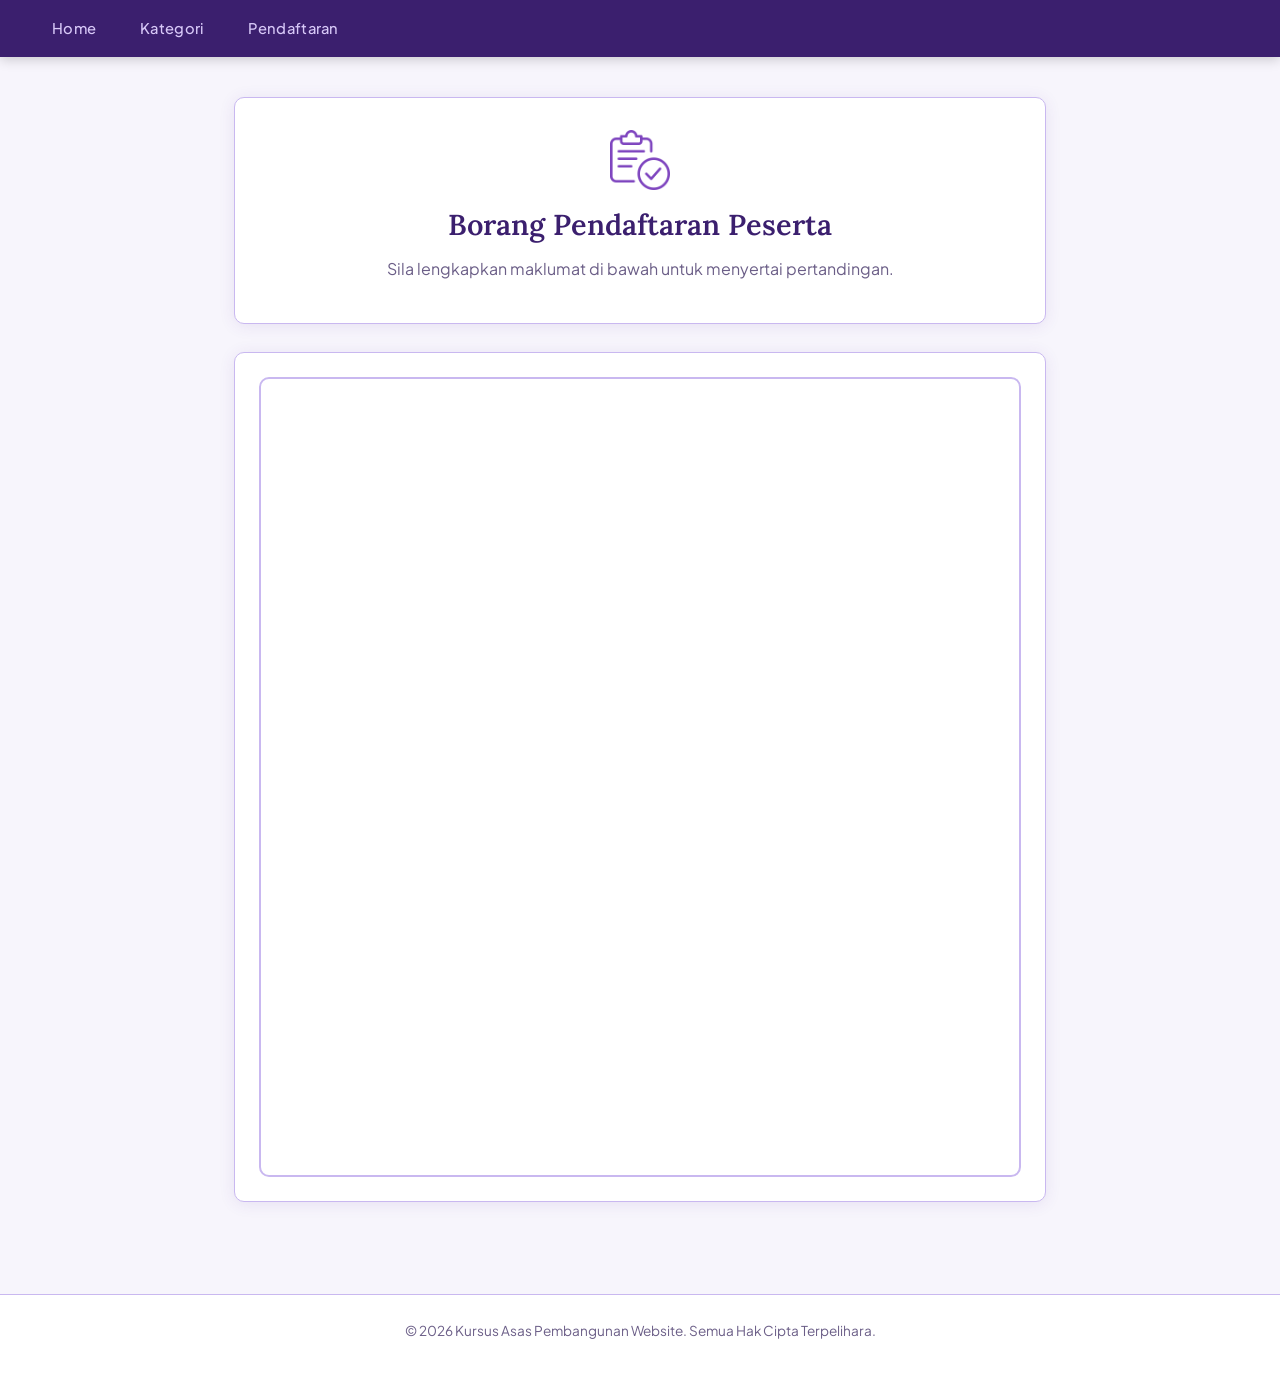
==== daftar.html @ 3d8fef21 "Update daftar.html" ====
<html>
<head>
    <meta charset="UTF-8">
    <meta name="viewport" content="width=device-width, initial-scale=1.0">
    <title>Pendaftaran | Pertandingan Inovasi META 2026</title>
    <link rel="stylesheet" href="style.css">
</head>
<body>

    <header>
        <nav>
            <ul>
                <li><a href="index.html">Home</a></li>
                <li><a href="kategori.html">Kategori</a></li>
                <li><a href="daftar.html">Pendaftaran</a></li>
            </ul>
        </nav>
    </header>

    <main>
        <section id="pendaftaran-header">
            <img src="ikondaftar.png" alt="Ikon Daftar" class="icon-header">
            <h1>Borang Pendaftaran Peserta</h1>
            <p>Sila lengkapkan maklumat di bawah untuk menyertai pertandingan.</p>

        </section>

        <section id="form-container">
            <div class="google-form">
                <iframe 
                    src="https://docs.google.com/forms/d/e/1FAIpQLSeDqYGQako9amtr0_ojPmDRpbBScKwEjDR6ugwfs75yesWN2Q/viewform?embedded=true"
                    width="100%"
                    height="800"
                    frameborder="0"
                    marginheight="0">
            
                </iframe>
            </div>
        </section>
    </main>

    <footer>
        <p>&copy; 2026 Kursus Asas Pembangunan Website. Semua Hak Cipta Terpelihara.</p>
    </footer>

</body>
</html>
---- style.css ----
@import url('https://fonts.googleapis.com/css2?family=Plus+Jakarta+Sans:wght@400;500;600;700&family=Lora:ital,wght@0,400;0,600;1,400&display=swap');

:root {
  --bg:           #f7f5fc;
  --surface:      #ffffff;
  --purple-dark:  #3b1f6e;
  --purple-mid:   #6a3fbf;
  --purple-light: #9b6fe8;
  --purple-tint:  #ede8fb;
  --purple-border:#c9b8f0;
  --text:         #1e1230;
  --text-muted:   #6b5e87;
  --accent:       #b87cff;
  --radius:       10px;
  --shadow:       0 2px 16px rgba(90, 50, 160, 0.10);
}

*, *::before, *::after { box-sizing: border-box; margin: 0; padding: 0; }

html { scroll-behavior: smooth; }

body {
  font-family: 'Plus Jakarta Sans', sans-serif;
  background-color: var(--bg);
  color: var(--text);
  font-size: 16px;
  line-height: 1.7;
}

header {
  background-color: var(--purple-dark);
  padding: 0 2rem;
  position: sticky;
  top: 0;
  z-index: 100;
  box-shadow: 0 2px 12px rgba(0,0,0,0.20);
}

nav ul {
  list-style: none;
  display: flex;
  gap: 0.25rem;
  padding: 0;
  margin: 0;
}

nav ul li a {
  display: block;
  padding: 1rem 1.25rem;
  color: #d8c9f8;
  text-decoration: none;
  font-weight: 500;
  font-size: 0.92rem;
  letter-spacing: 0.02em;
  transition: color 0.2s, background 0.2s;
  border-radius: var(--radius);
}

nav ul li a:hover {
  color: #fff;
  background: rgba(255,255,255,0.10);
}

main {
  max-width: 860px;
  margin: 0 auto;
  padding: 2.5rem 1.5rem 4rem;
}

section {
  background: var(--surface);
  border-radius: var(--radius);
  padding: 2rem 2.25rem;
  margin-bottom: 1.75rem;
  border: 1px solid var(--purple-border);
  box-shadow: var(--shadow);
}

h1 {
  font-family: 'Lora', serif;
  font-size: 2rem;
  font-weight: 600;
  color: var(--purple-dark);
  margin-bottom: 0.75rem;
  line-height: 1.3;
}

h2 {
  font-family: 'Lora', serif;
  font-size: 1.35rem;
  font-weight: 600;
  color: var(--purple-mid);
  margin-bottom: 0.75rem;
}

h3 {
  font-size: 0.95rem;
  font-weight: 700;
  color: var(--text-muted);
  text-transform: uppercase;
  letter-spacing: 0.06em;
  margin: 1rem 0 0.4rem;
}

p { color: var(--text-muted); margin-bottom: 0.5rem; }

p strong {
  color: var(--purple-dark);
  font-weight: 600;
}

hr {
  border: none;
  border-top: 2px dashed var(--purple-border);
  margin: 0.25rem 0 1.75rem;
  opacity: 0.6;
}

#maklumat-pertandingan img {
  width: 100%;
  border-radius: var(--radius);
  margin-top: 1.25rem;
  border: 2px solid var(--purple-border);
  object-fit: cover;
}

#countdown {
  text-align: center;
  background: linear-gradient(135deg, var(--purple-dark) 0%, var(--purple-mid) 100%);
  border: none;
}

#countdown h2 {
  color: #d8c9f8;
  font-size: 1.1rem;
  letter-spacing: 0.05em;
  text-transform: uppercase;
  margin-bottom: 1rem;
}

#timer-display p {
  font-size: 1.75rem;
  font-weight: 700;
  color: #fff;
  letter-spacing: 0.04em;
}

#peserta {
  display: flex;
  align-items: center;
  gap: 1rem;
  background: var(--purple-tint);
  border-color: var(--purple-border);
}

#peserta h2 { margin-bottom: 0; }

#peserta p {
  margin: 0;
  font-size: 1rem;
  color: var(--text-muted);
}

#bilangan-peserta {
  font-size: 1.5rem;
  font-weight: 700;
  color: var(--purple-mid);
}

.map-container {
  border-radius: var(--radius);
  overflow: hidden;
  border: 2px solid var(--purple-border);
  margin-top: 1rem;
}

.map-container iframe {
  display: block;
  width: 100%;
  height: 360px;
}

#tajuk-kategori {
  text-align: center;
}

.container-kategori {
  display: grid;
  grid-template-columns: repeat(auto-fit, minmax(280px, 1fr));
  gap: 1.5rem;
  margin-top: 0.5rem;
}

.kad-kategori {
  background: var(--surface);
  border: 1px solid var(--purple-border);
  border-radius: var(--radius);
  padding: 1.75rem;
  box-shadow: var(--shadow);
  transition: transform 0.2s, box-shadow 0.2s;
}

.kad-kategori:hover {
  transform: translateY(-3px);
  box-shadow: 0 6px 24px rgba(90, 50, 160, 0.18);
}

.kad-kategori img {
  width: 100%;
  height: 180px;
  object-fit: cover;
  border-radius: calc(var(--radius) - 2px);
  margin-bottom: 1rem;
  border: 1px solid var(--purple-border);
}

.kad-kategori h2 {
  font-size: 1.15rem;
  margin-bottom: 0.4rem;
}

.kad-kategori ul {
  padding-left: 1.25rem;
  margin-bottom: 0.5rem;
}

.kad-kategori ul li {
  color: var(--text-muted);
  font-size: 0.9rem;
  margin-bottom: 0.2rem;
}

.kad-kategori p strong {
  color: var(--purple-mid);
  font-size: 1rem;
}

#pendaftaran-header {
  text-align: center;
  padding: 2rem 2rem;
}

.icon-header {
  width: 60px;
  height: auto;
  margin-bottom: 1rem;
  display: block;
  margin-left: auto;
  margin-right: auto;
  filter: invert(30%) sepia(50%) saturate(2000%) hue-rotate(245deg) brightness(90%) contrast(90%);
}

#pendaftaran-header h1 {
  margin-top: 0.5rem;
  font-size: 1.8rem;
}

#form-container {
  padding: 1.5rem;
}

.google-form iframe {
  border-radius: var(--radius);
  border: 2px solid var(--purple-border);
  display: block;
}

footer {
  text-align: center;
  padding: 1.5rem;
  font-size: 0.85rem;
  color: var(--text-muted);
  border-top: 1px solid var(--purple-border);
  background: var(--surface);
}

@media (max-width: 600px) {
  main { padding: 1.5rem 1rem 3rem; }
  h1 { font-size: 1.5rem; }
  section { padding: 1.5rem 1.25rem; }
  #timer-display p { font-size: 1.2rem; }
  .container-kategori { grid-template-columns: 1fr; }
}
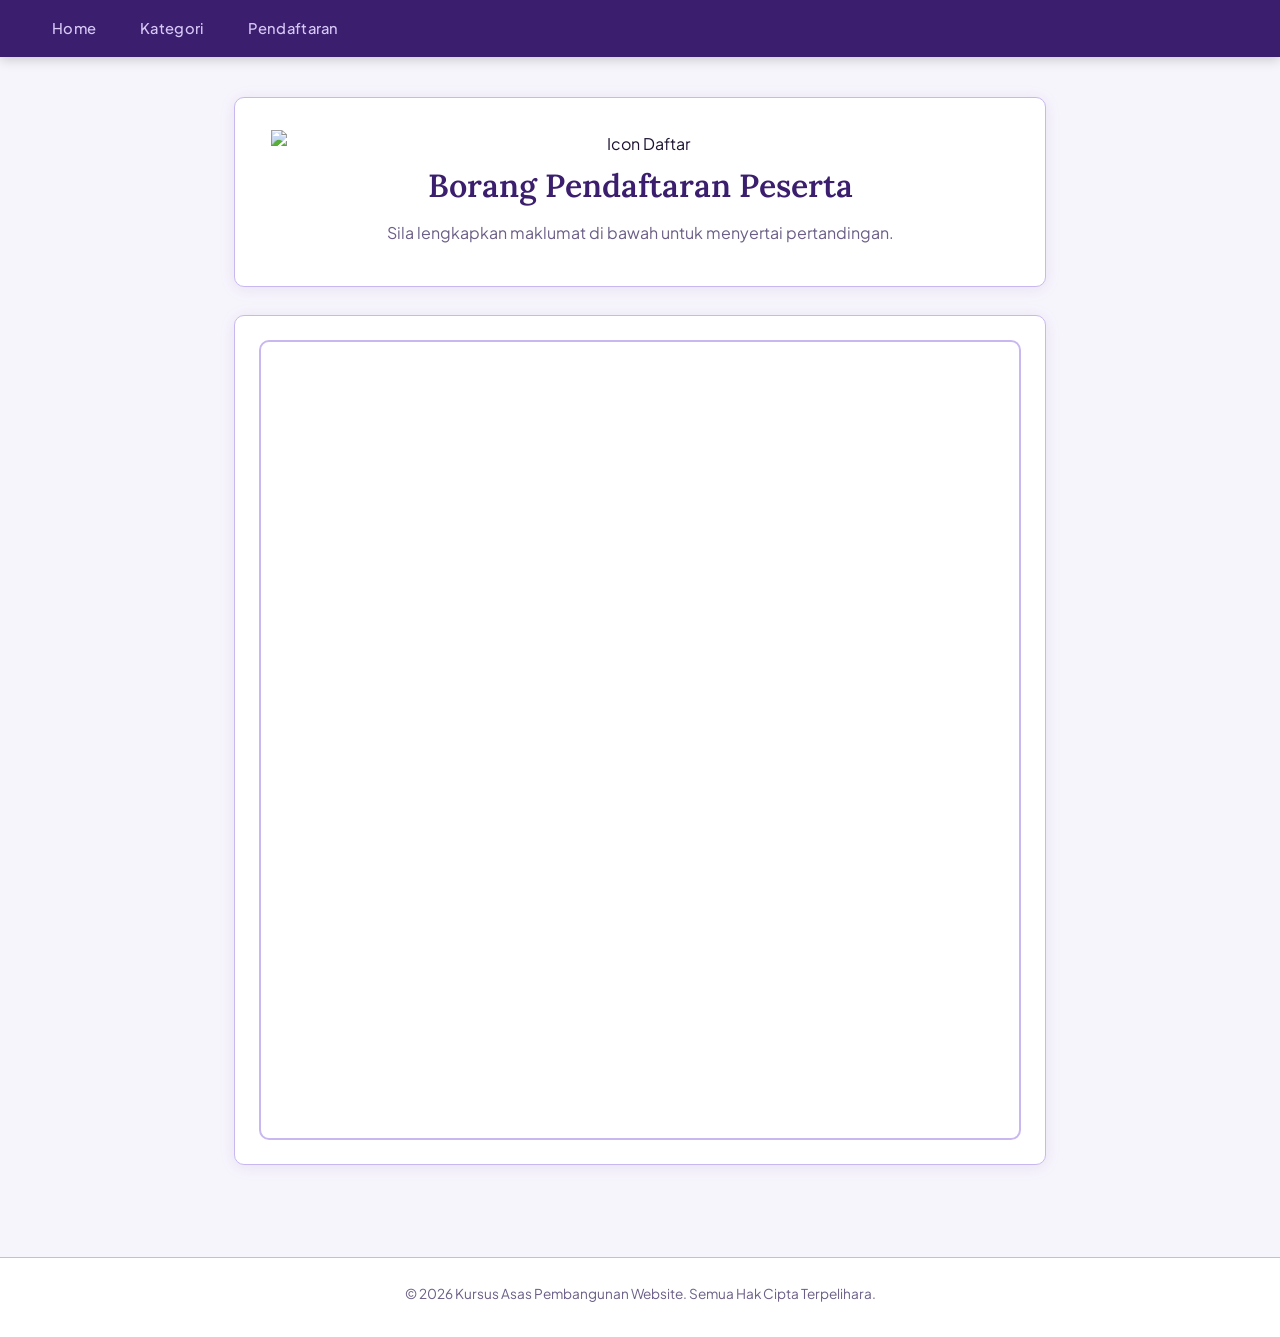
==== commit 304e0577: "Update daftar.html" ====
--- a/daftar.html
+++ b/daftar.html
@@ -19,7 +19,7 @@
 
     <main>
         <section id="pendaftaran-header">
-            <img src="ikondaftar.png" alt="Ikon Daftar" class="icon-header">
+            <img src="letak_gambar_icon_daftar_disini.png" alt="Icon Daftar" class="icon-header">
             <h1>Borang Pendaftaran Peserta</h1>
             <p>Sila lengkapkan maklumat di bawah untuk menyertai pertandingan.</p>
 
--- a/style.css
+++ b/style.css
@@ -237,22 +237,11 @@
 
 #pendaftaran-header {
   text-align: center;
-  padding: 2rem 2rem;
-}
-
-.icon-header {
-  width: 60px;
-  height: auto;
-  margin-bottom: 1rem;
-  display: block;
-  margin-left: auto;
-  margin-right: auto;
-  filter: invert(30%) sepia(50%) saturate(2000%) hue-rotate(245deg) brightness(90%) contrast(90%);
-}
-
-#pendaftaran-header h1 {
-  margin-top: 0.5rem;
-  font-size: 1.8rem;
+}
+
+#pendaftaran-header img {
+  display: block;
+  margin: 0 auto 0.5rem;
 }
 
 #form-container {
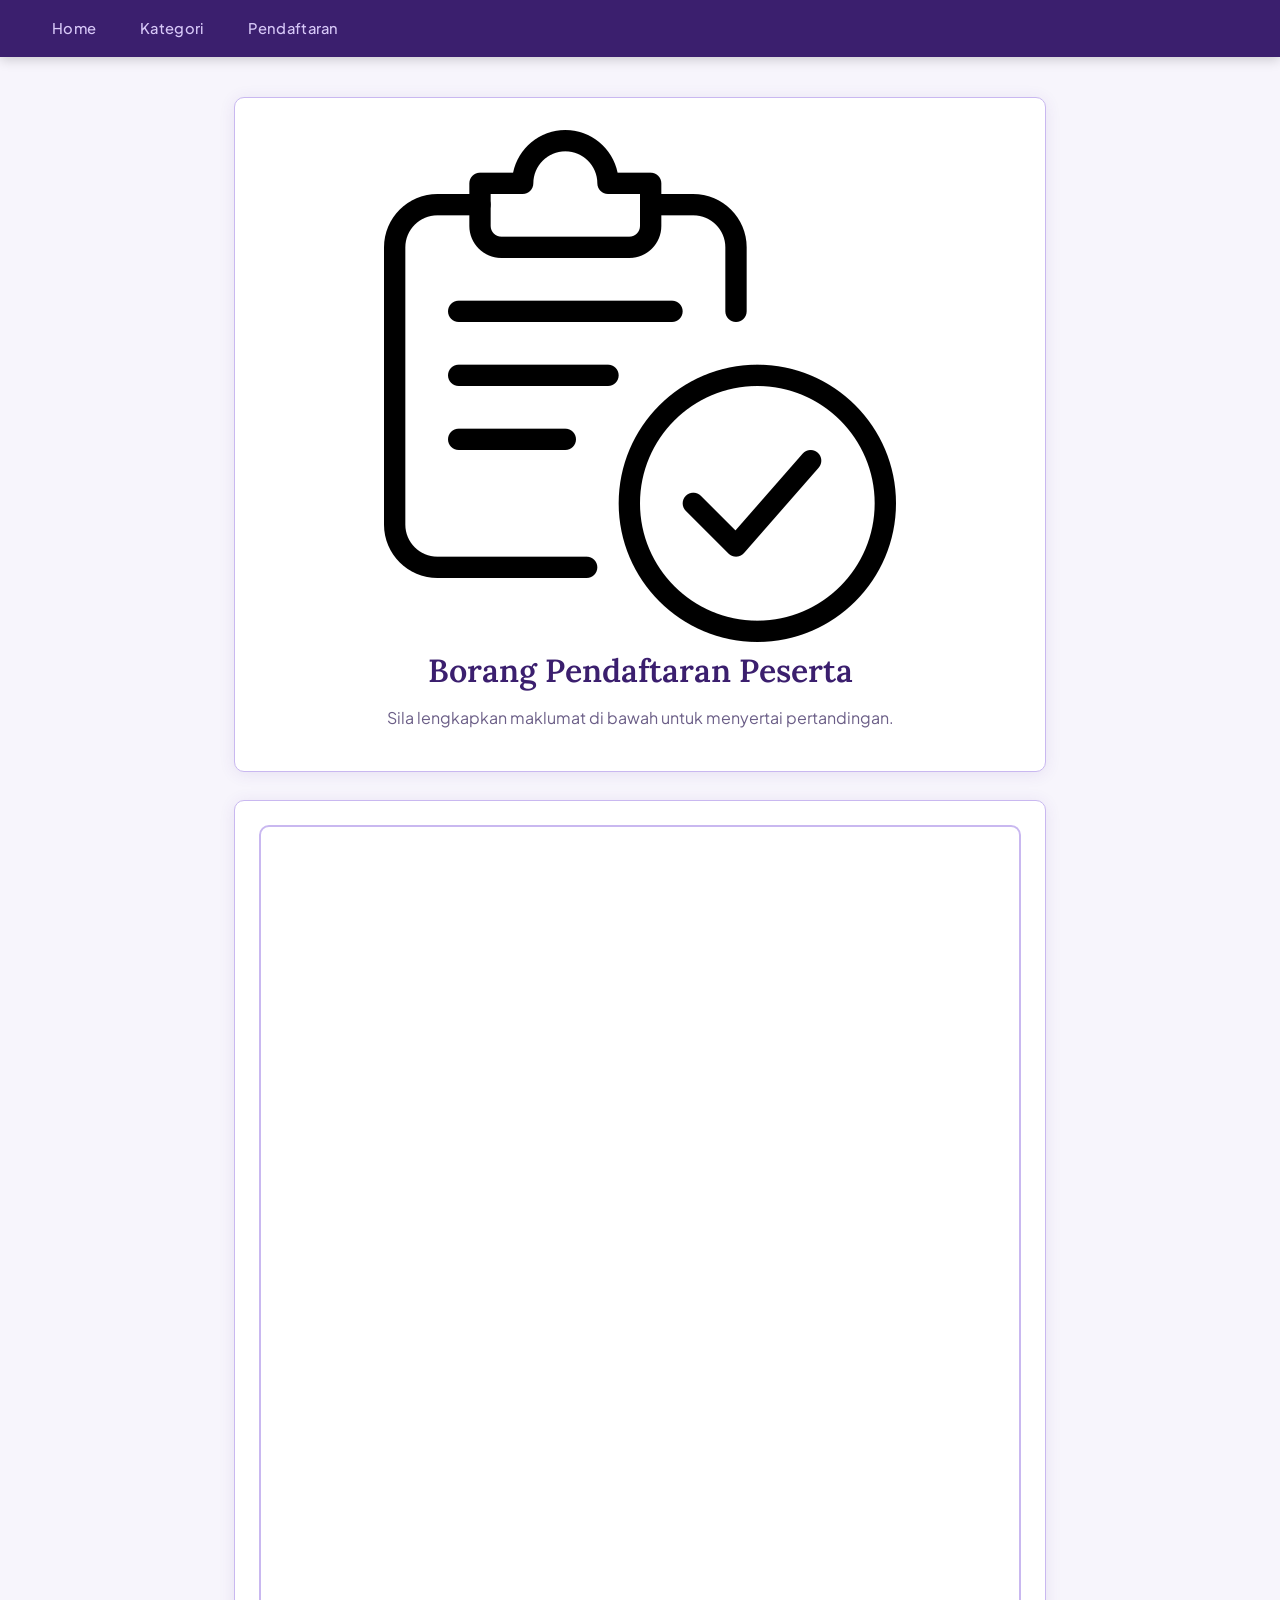
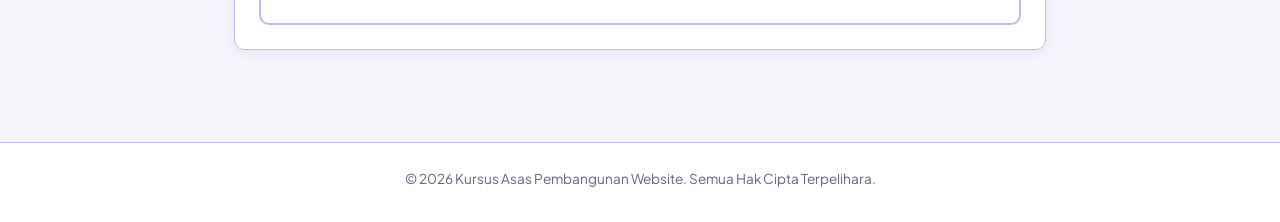
==== commit a33ba3a6: "Update daftar.html" ====
--- a/daftar.html
+++ b/daftar.html
@@ -19,7 +19,7 @@
 
     <main>
         <section id="pendaftaran-header">
-            <img src="letak_gambar_icon_daftar_disini.png" alt="Icon Daftar" class="icon-header">
+            <img src="ikondaftar.png" alt="Ikon Daftar" class="icon-header">
             <h1>Borang Pendaftaran Peserta</h1>
             <p>Sila lengkapkan maklumat di bawah untuk menyertai pertandingan.</p>
 
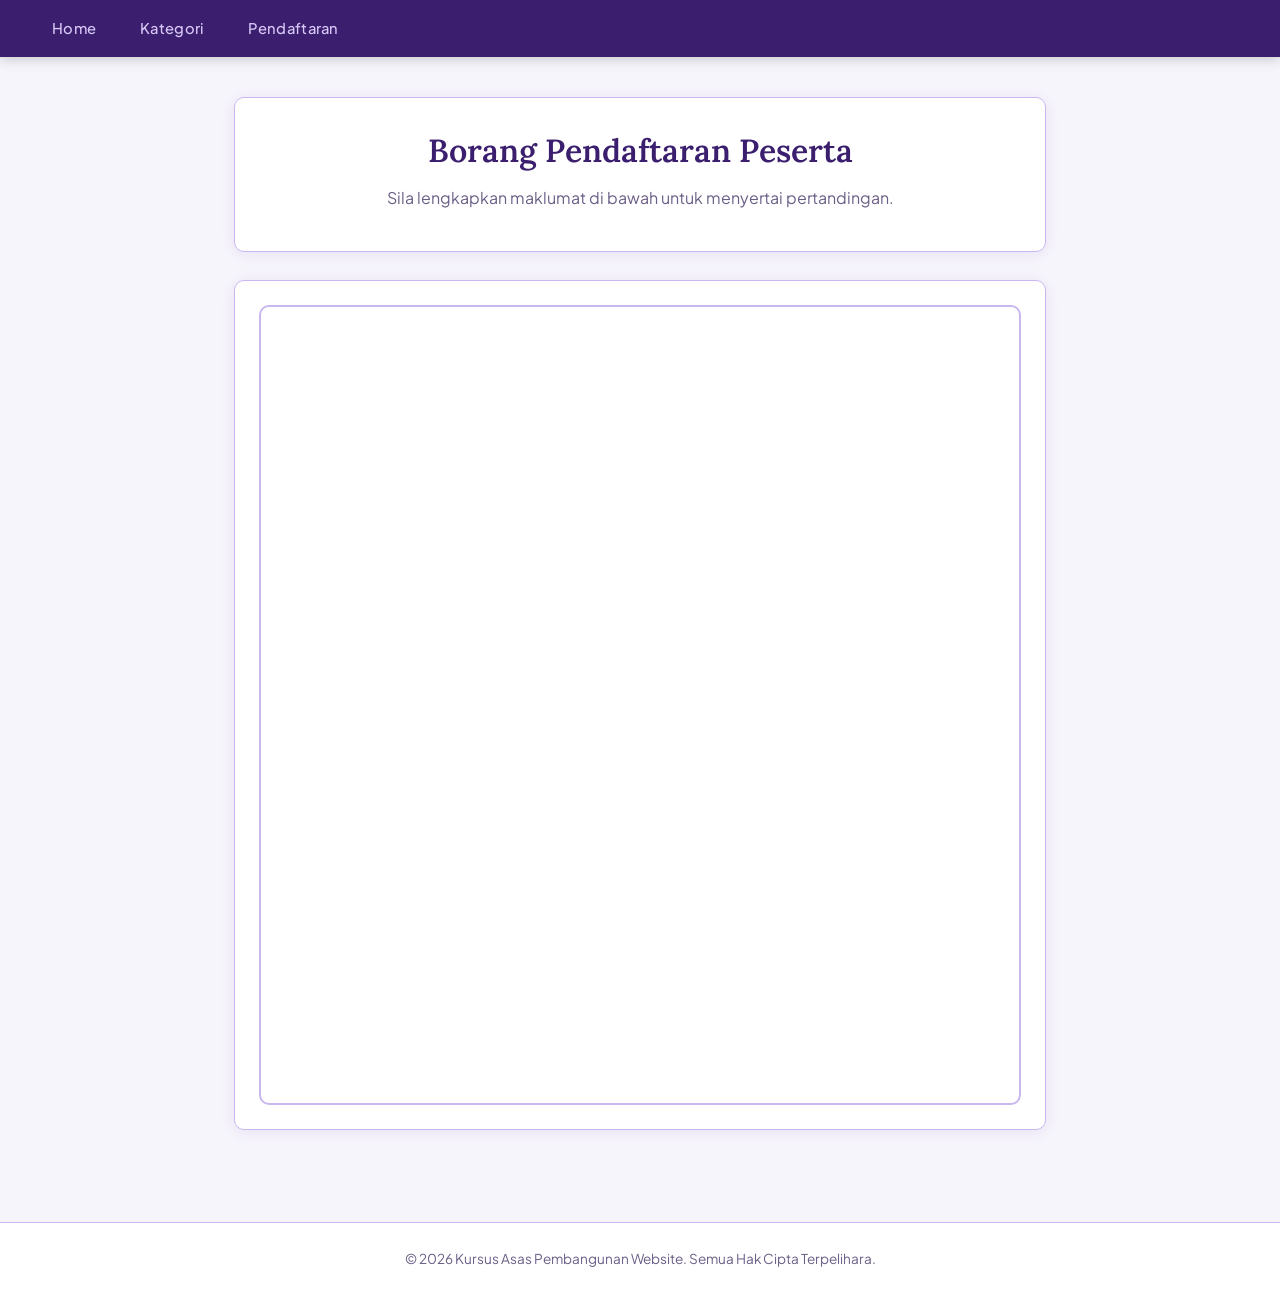
==== commit ab82b67b: "Update daftar.html" ====
--- a/daftar.html
+++ b/daftar.html
@@ -19,7 +19,6 @@
 
     <main>
         <section id="pendaftaran-header">
-            <img src="ikondaftar.png" alt="Ikon Daftar" class="icon-header">
             <h1>Borang Pendaftaran Peserta</h1>
             <p>Sila lengkapkan maklumat di bawah untuk menyertai pertandingan.</p>
 
@@ -45,3 +44,4 @@
 
 </body>
 </html>
+
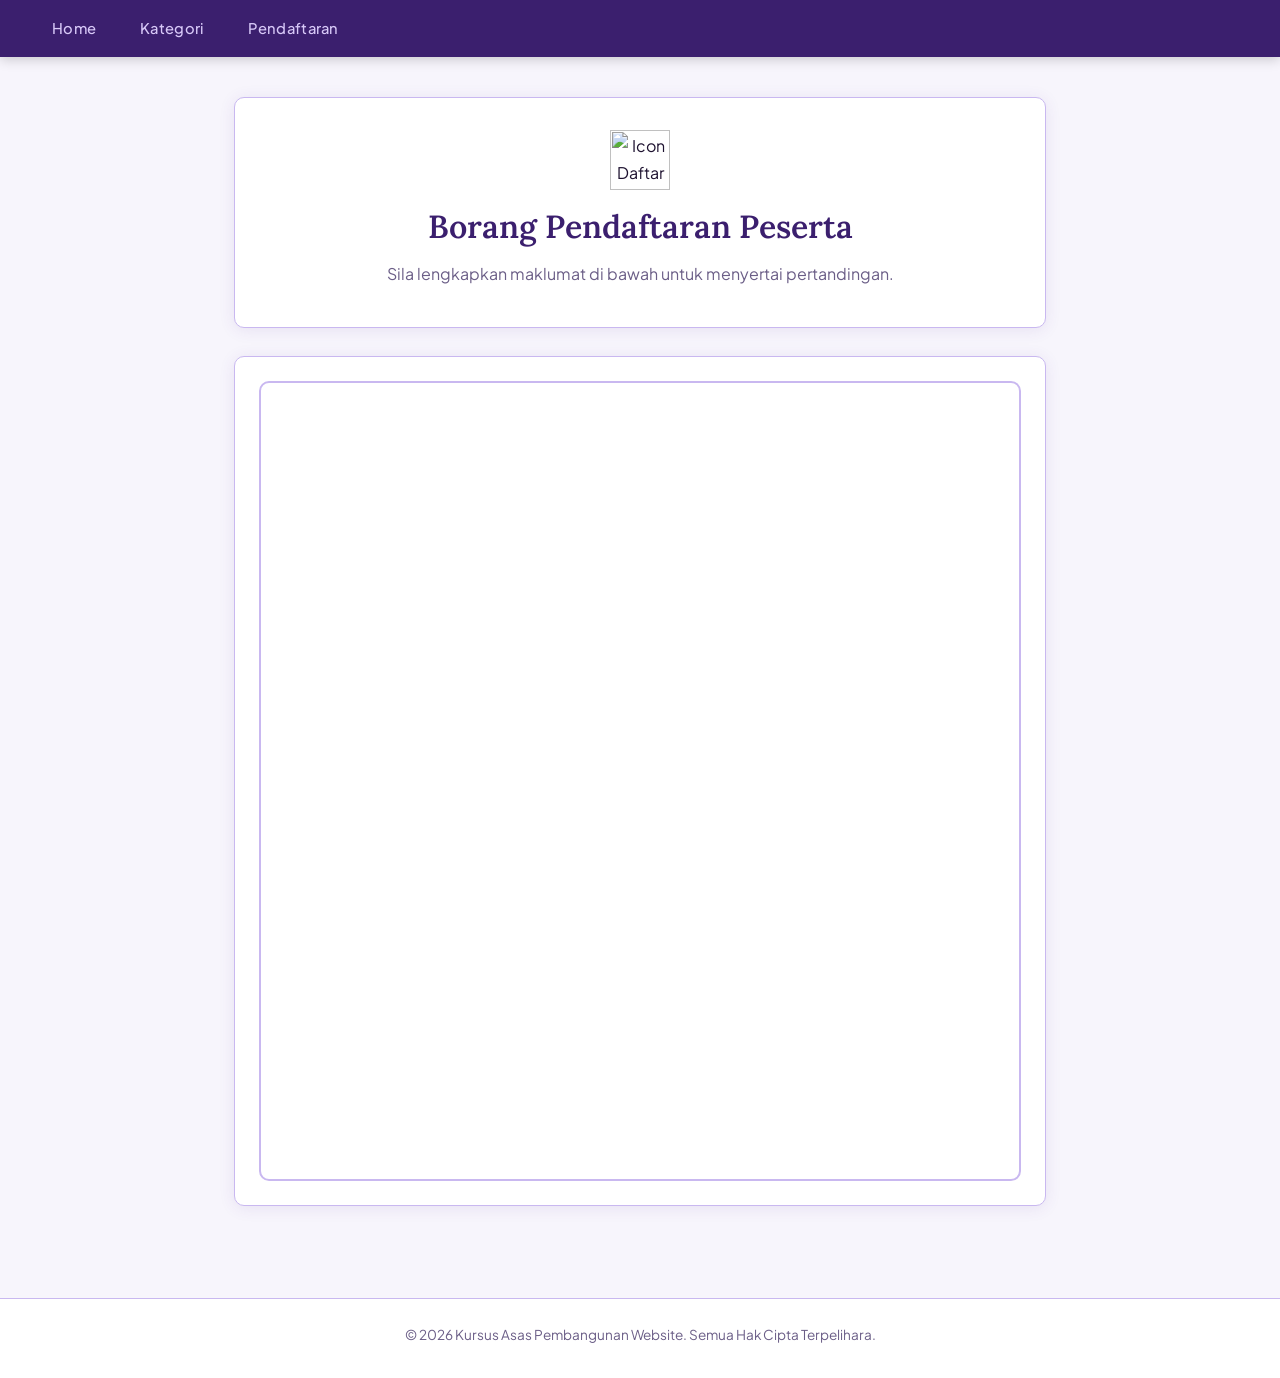
==== commit bb2e71cb: "Update daftar.html" ====
--- a/daftar.html
+++ b/daftar.html
@@ -18,10 +18,11 @@
     </header>
 
     <main>
-        <section id="pendaftaran-header">
+        <section id="pendaftaran-header" style="text-align: center; padding: 2rem;">
+            <img src="ikon_daftar.png" alt="Icon Daftar" style="width: 60px; height: auto; display: block; margin: 0 auto 1rem;">
+            
             <h1>Borang Pendaftaran Peserta</h1>
             <p>Sila lengkapkan maklumat di bawah untuk menyertai pertandingan.</p>
-
         </section>
 
         <section id="form-container">
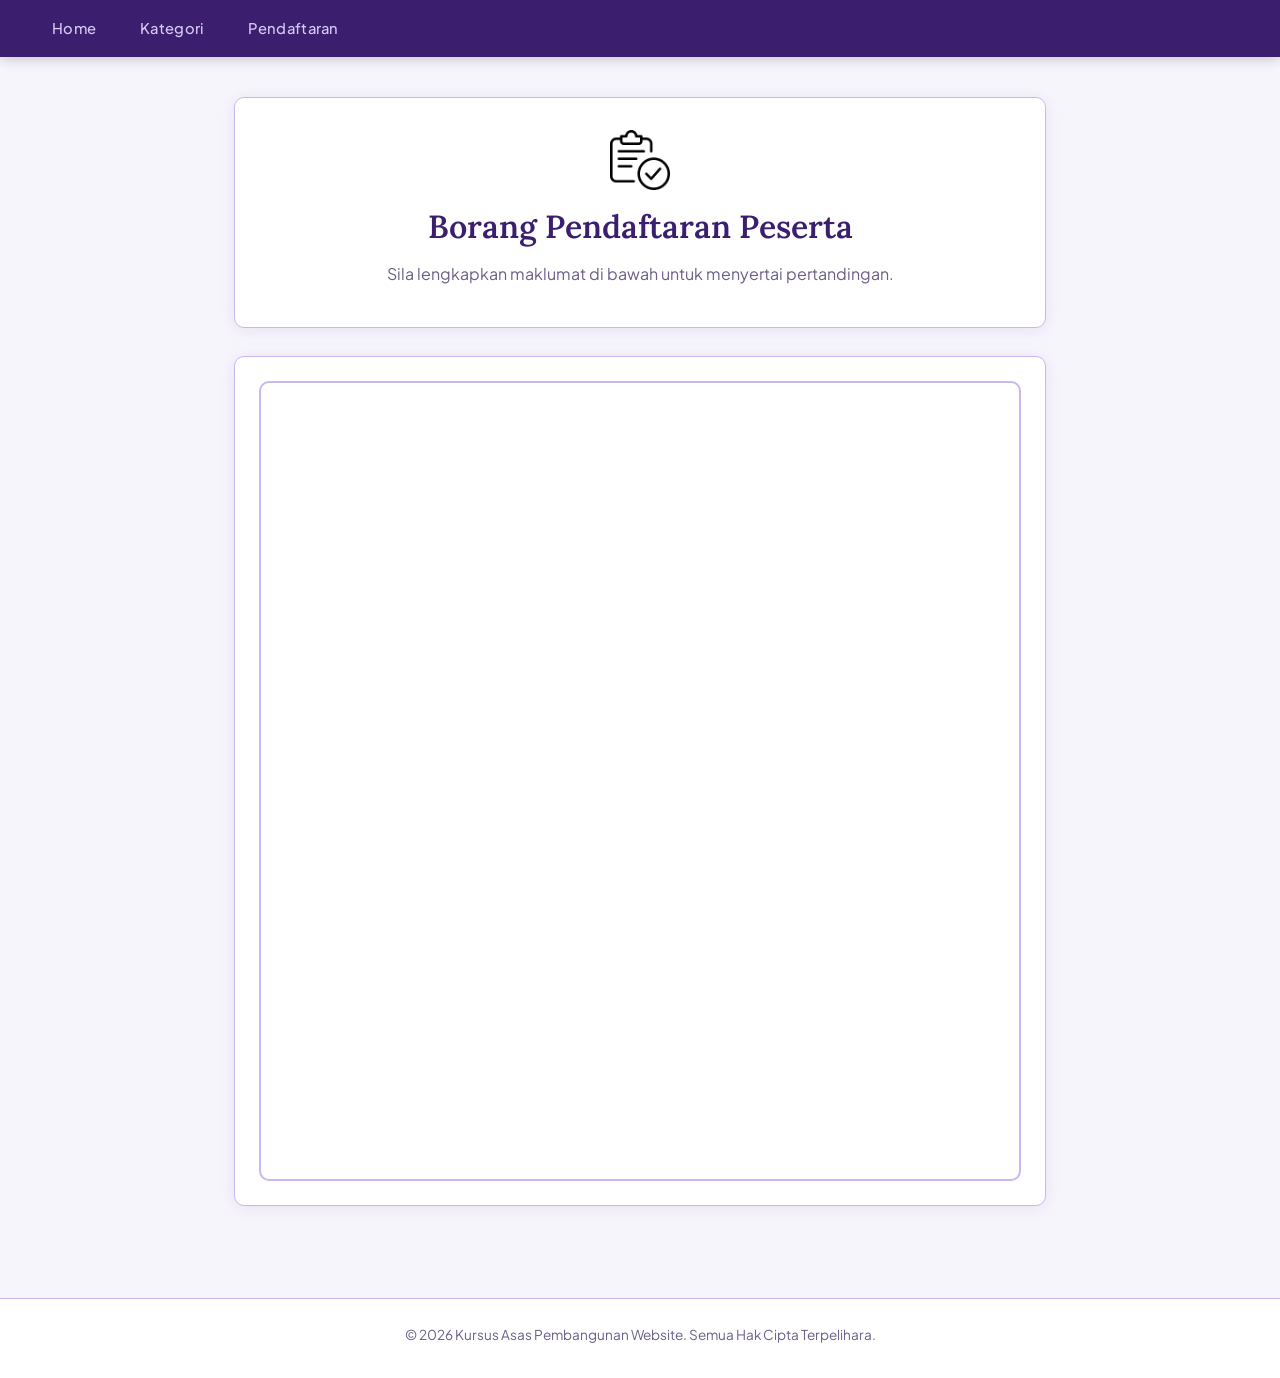
==== commit abba7b87: "Update daftar.html" ====
--- a/daftar.html
+++ b/daftar.html
@@ -19,7 +19,7 @@
 
     <main>
         <section id="pendaftaran-header" style="text-align: center; padding: 2rem;">
-            <img src="ikon_daftar.png" alt="Icon Daftar" style="width: 60px; height: auto; display: block; margin: 0 auto 1rem;">
+            <img src="ikondaftar.png" alt="Ikon Daftar" style="width: 60px; height: auto; display: block; margin: 0 auto 1rem;">
             
             <h1>Borang Pendaftaran Peserta</h1>
             <p>Sila lengkapkan maklumat di bawah untuk menyertai pertandingan.</p>
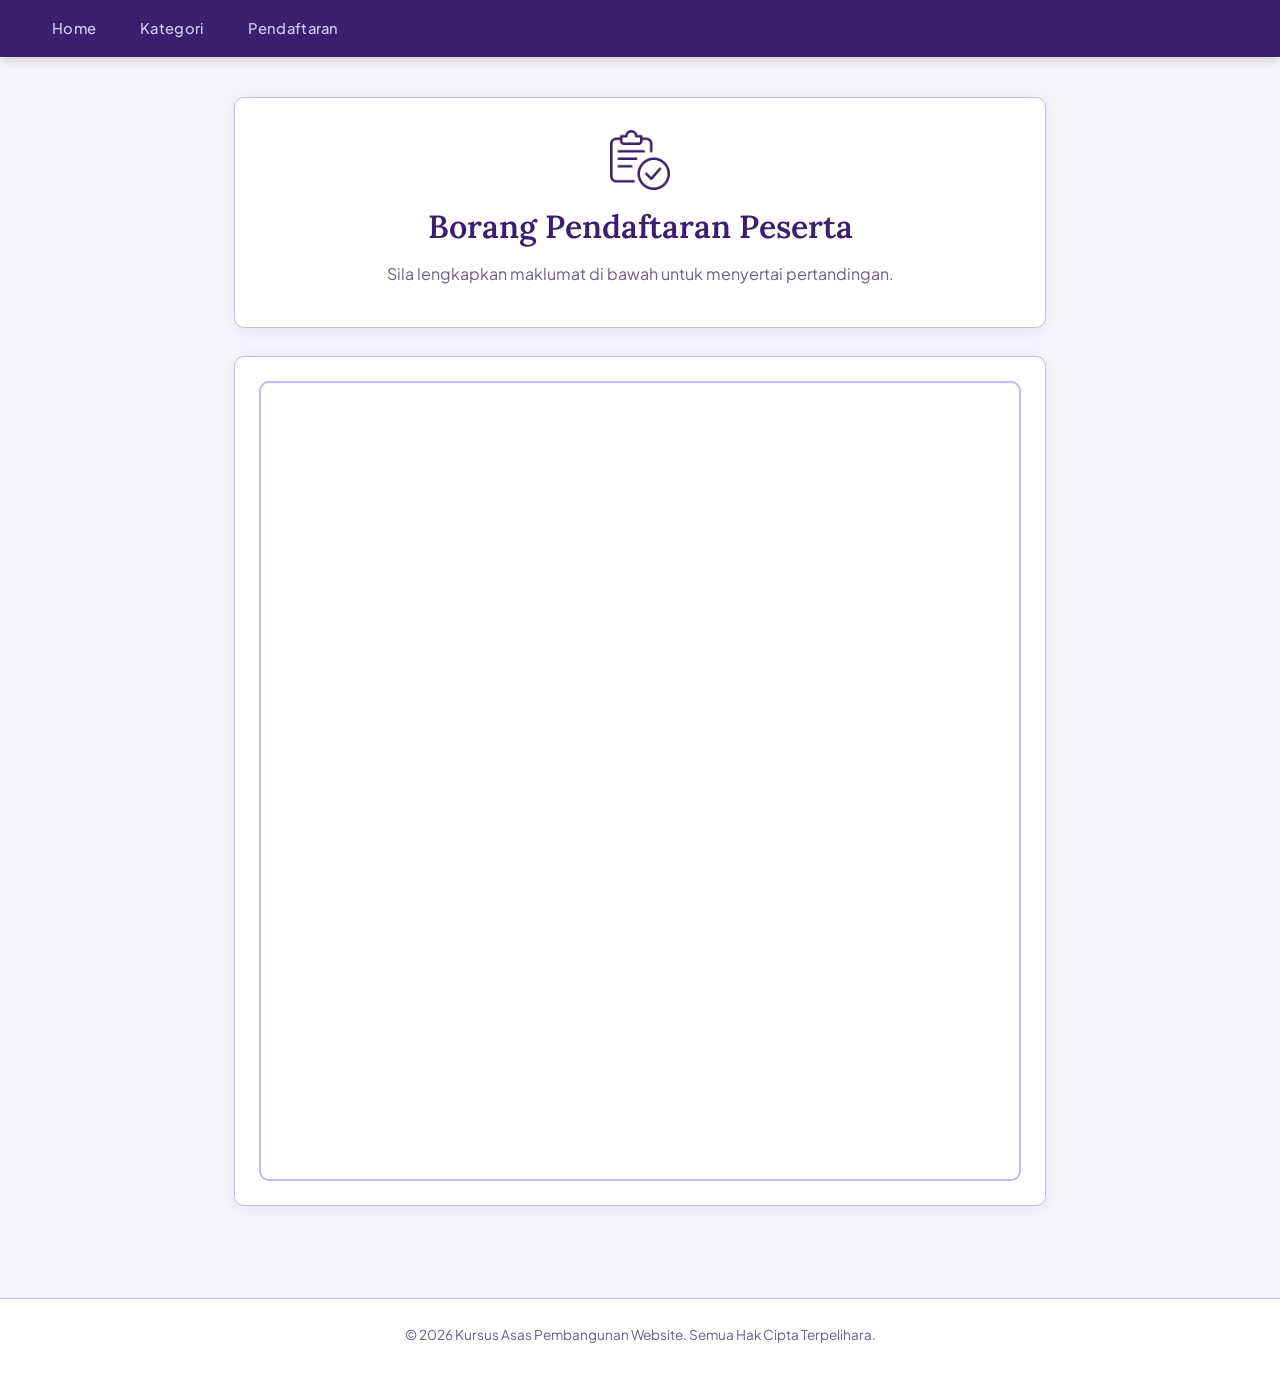
==== commit 37354207: "Update daftar.html" ====
--- a/daftar.html
+++ b/daftar.html
@@ -19,10 +19,9 @@
 
     <main>
         <section id="pendaftaran-header" style="text-align: center; padding: 2rem;">
-            <img src="ikondaftar.png" alt="Ikon Daftar" style="width: 60px; height: auto; display: block; margin: 0 auto 1rem;">
-            
-            <h1>Borang Pendaftaran Peserta</h1>
-            <p>Sila lengkapkan maklumat di bawah untuk menyertai pertandingan.</p>
+    <img src="ikondaftar.png" alt="Icon Daftar" style="width: 60px; height: auto; display: block; margin: 0 auto 1rem; filter: invert(15%) sepia(35%) saturate(3501%) hue-rotate(247deg) brightness(83%) contrast(99%);">
+    <h1>Borang Pendaftaran Peserta</h1>
+    <p>Sila lengkapkan maklumat di bawah untuk menyertai pertandingan.</p>
         </section>
 
         <section id="form-container">
--- a/style.css
+++ b/style.css
@@ -180,8 +180,22 @@
   height: 360px;
 }
 
-#tajuk-kategori {
+#tajuk-kategori, #pendaftaran-header {
   text-align: center;
+  padding: 2rem;
+}
+
+.icon-header {
+  width: 60px;
+  height: auto;
+  display: block;
+  margin: 0 auto 1rem auto;
+  filter: invert(15%) sepia(35%) saturate(3501%) hue-rotate(247deg) brightness(83%) contrast(99%);
+}
+
+#pendaftaran-header img {
+  display: block;
+  margin: 0 auto 0.5rem;
 }
 
 .container-kategori {
@@ -235,15 +249,6 @@
   font-size: 1rem;
 }
 
-#pendaftaran-header {
-  text-align: center;
-}
-
-#pendaftaran-header img {
-  display: block;
-  margin: 0 auto 0.5rem;
-}
-
 #form-container {
   padding: 1.5rem;
 }
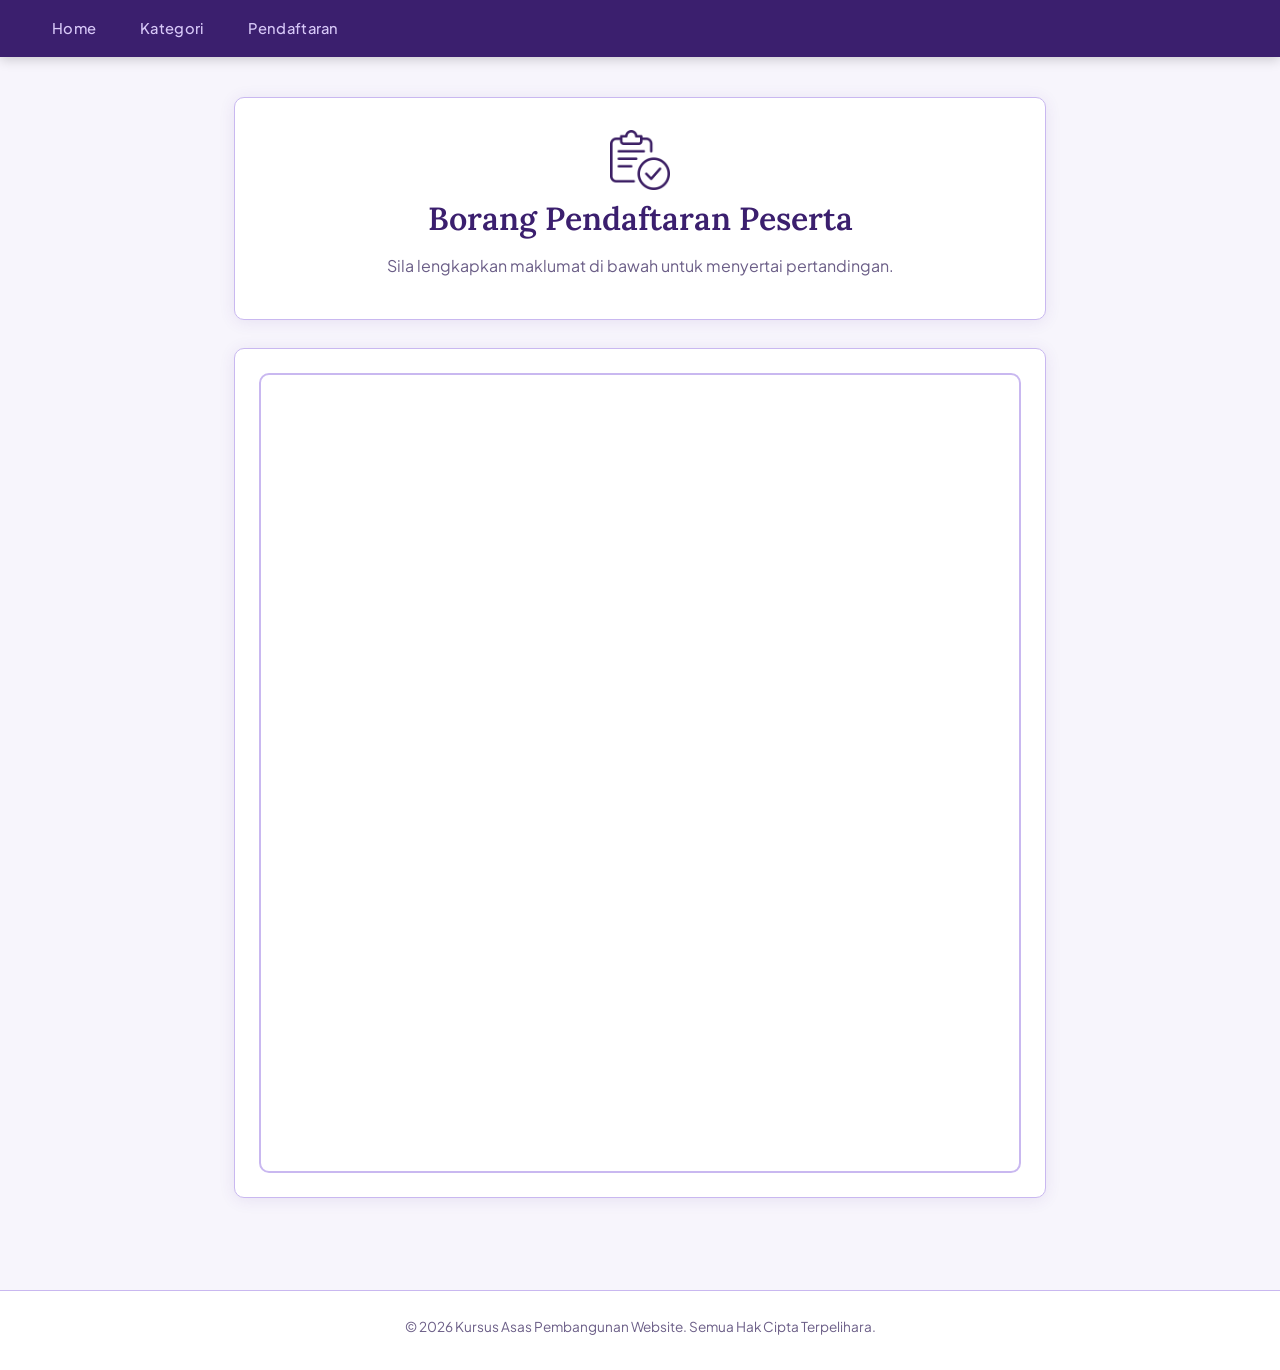
==== commit 6cb76c7d: "Update daftar.html" ====
--- a/daftar.html
+++ b/daftar.html
@@ -18,10 +18,10 @@
     </header>
 
     <main>
-        <section id="pendaftaran-header" style="text-align: center; padding: 2rem;">
-    <img src="ikondaftar.png" alt="Icon Daftar" style="width: 60px; height: auto; display: block; margin: 0 auto 1rem; filter: invert(15%) sepia(35%) saturate(3501%) hue-rotate(247deg) brightness(83%) contrast(99%);">
-    <h1>Borang Pendaftaran Peserta</h1>
-    <p>Sila lengkapkan maklumat di bawah untuk menyertai pertandingan.</p>
+        <section id="pendaftaran-header">
+            <img src="ikondaftar.png" alt="Icon Daftar" class="icon-header">
+            <h1>Borang Pendaftaran Peserta</h1>
+            <p>Sila lengkapkan maklumat di bawah untuk menyertai pertandingan.</p>
         </section>
 
         <section id="form-container">
@@ -44,4 +44,3 @@
 
 </body>
 </html>
-
